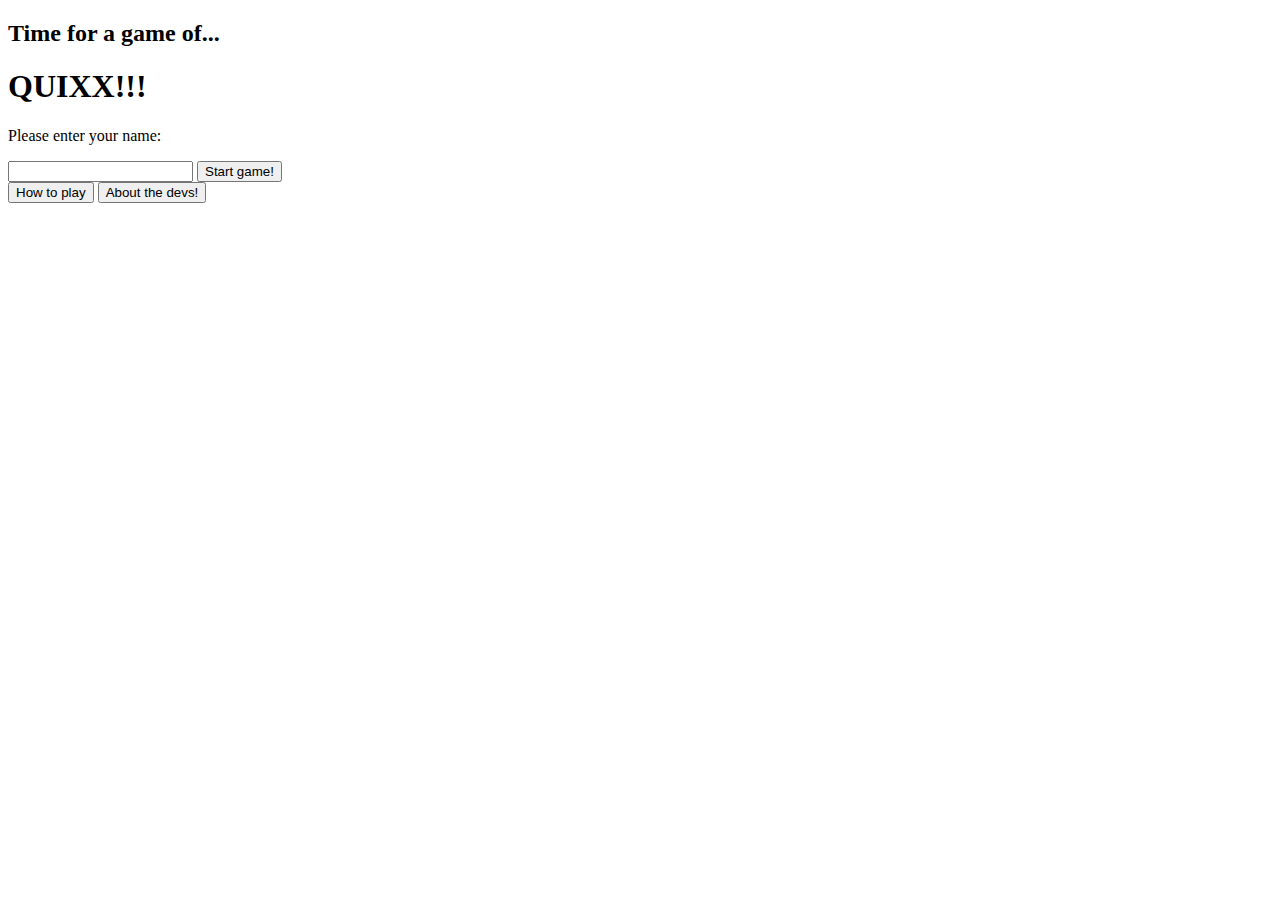
==== index.html @ 6a550c4d "working on local storage, was working, now its not." ====
<!DOCTYPE html>
<html lang="en">

<head>
    <meta charset="UTF-8">
    <meta name="viewport" content="width=device-width, initial-scale=1.0">
    <meta http-equiv="X-UA-Compatible" content="ie=edge">
    <link rel="stylesheet" href="./landing-page/home.css">
    <title>Quixx!</title>
</head>

<body>
    <header>
        <h2>Time for a game of...</h2>
        <h1>QUIXX!!!</h1>
    </header>
    <main>
    <form id="user-sign-up">
            <p>Please enter your name:</p>
            <input type="text" id="user-name" name="name" required />
            <button id="start-game">Start game!</button>
        </form>
        <button id="how-to-play">How to play</button>
        <button id="about-devs">About the devs!</button>
    </main>

    <script type="module" src="/landing-page/home.js"></script>
</body>

</html>
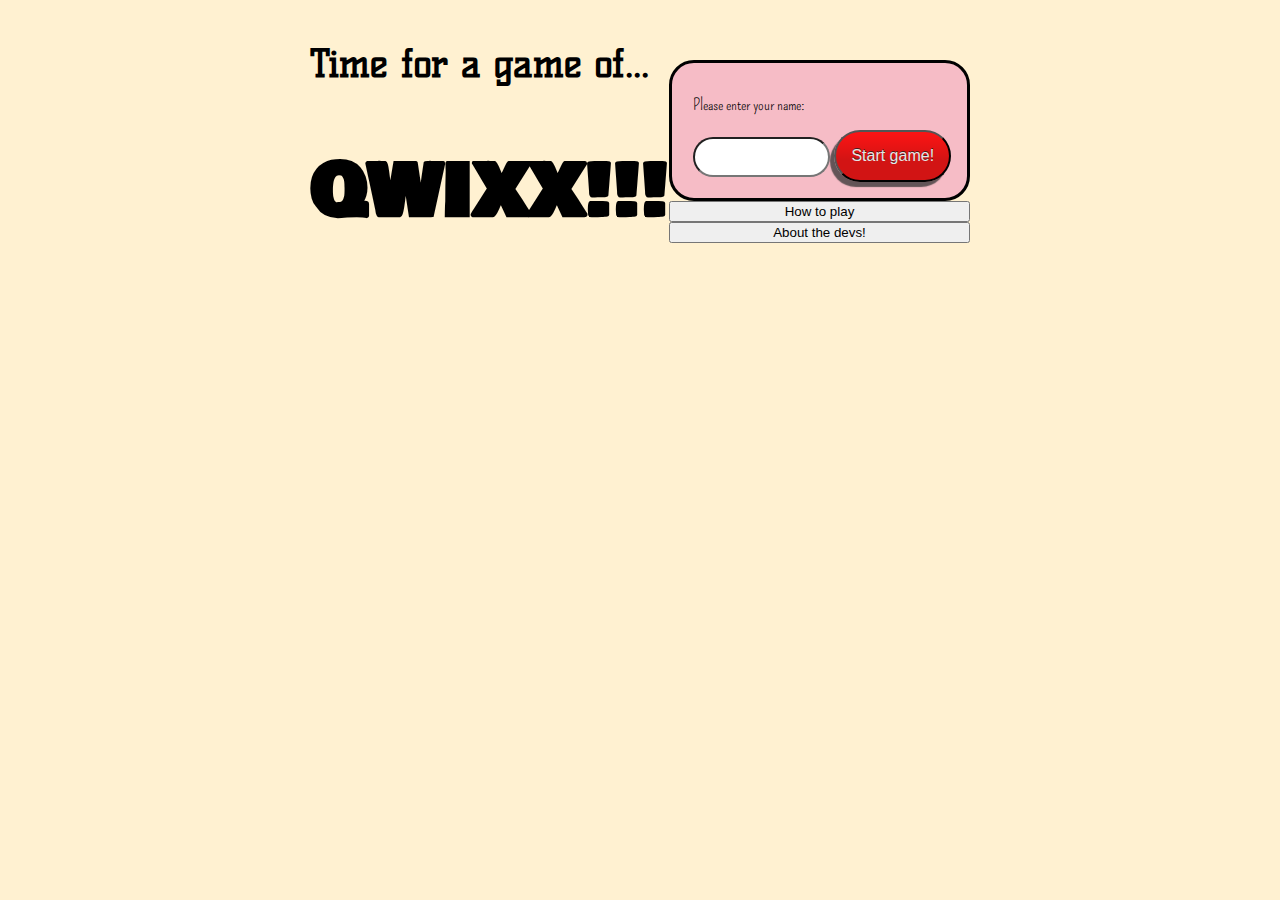
==== commit ded1b5f6: "Starting to work on Home page styling" ====
--- a/index.html
+++ b/index.html
@@ -6,13 +6,13 @@
     <meta name="viewport" content="width=device-width, initial-scale=1.0">
     <meta http-equiv="X-UA-Compatible" content="ie=edge">
     <link rel="stylesheet" href="./landing-page/home.css">
-    <title>Quixx!</title>
+    <title>QWIXX!</title>
 </head>
 
 <body>
     <header>
         <h2>Time for a game of...</h2>
-        <h1>QUIXX!!!</h1>
+        <h1>QWIXX!!!</h1>
     </header>
     <main>
     <form id="user-sign-up">
--- a/landing-page/home.css
+++ b/landing-page/home.css
@@ -0,0 +1,67 @@
+@import url('https://fonts.googleapis.com/css?family=Bowlby+One+SC|Kelly+Slab|Pompiere&display=swap');
+
+body {
+	display: flex;
+	align-items: center;
+	justify-content: center;
+	vertical-align: center;
+	flex-wrap: wrap;
+	align-content: center;
+	font-family: 'Open Sans',
+    sans-serif;
+    background-color: hsl(42, 100%, 91%);
+}
+
+h1 {
+    font-family: 'Bowlby One SC', cursive;
+    font-size: 4.5rem;
+}
+
+h2 {
+    font-family: 'Kelly Slab', cursive;
+    font-size: 2.4rem;
+}
+
+main {
+    display: flex;
+    flex-direction: column;
+}
+
+form {
+    border: solid;
+    border-radius: 25px;
+    background-color: hsl(349, 76%, 85%);
+    padding: 1rem;
+}
+
+input {
+    border-radius: 25px;
+    margin-left: 5px;
+    padding: 10px;
+    font-family: 'Pompiere', cursive;
+}
+
+#user-sign-up p {
+    margin-left: 5px;
+    border-radius: 25px;
+    font-family: 'Pompiere', cursive;
+}
+
+#user-sign-up button {
+    color: rgb(229, 230, 230);
+    font-size: 16px;
+    padding: 15px;
+    text-shadow: 0px -1px 0px rgba(30, 30, 30, 0.8);
+    -webkit-border-radius: 30px;
+    -moz-border-radius: 30px;
+    border-radius: 30px;
+    background: rgb(210, 20, 20);
+    background: -moz-linear-gradient(90deg, rgb(210, 20, 20) 41%, rgb(250, 20, 20) 95%);
+    background: -webkit-linear-gradient(90deg, rgb(210, 20, 20) 41%, rgb(250, 20, 20) 95%);
+    background: -o-linear-gradient(90deg, rgb(210, 20, 20) 41%, rgb(250, 20, 20) 95%);
+    background: -ms-linear-gradient(90deg, rgb(210, 20, 20) 41%, rgb(250, 20, 20) 95%);
+    background: linear-gradient(0deg, rgb(210, 20, 20) 41%, rgb(250, 20, 20) 95%);
+    -webkit-box-shadow: -4px 5px 1px rgba(50, 50, 50, 0.75);
+    -moz-box-shadow:    -4px 5px 1px rgba(50, 50, 50, 0.75);
+    box-shadow:         -4px 5px 1px rgba(50, 50, 50, 0.75);
+}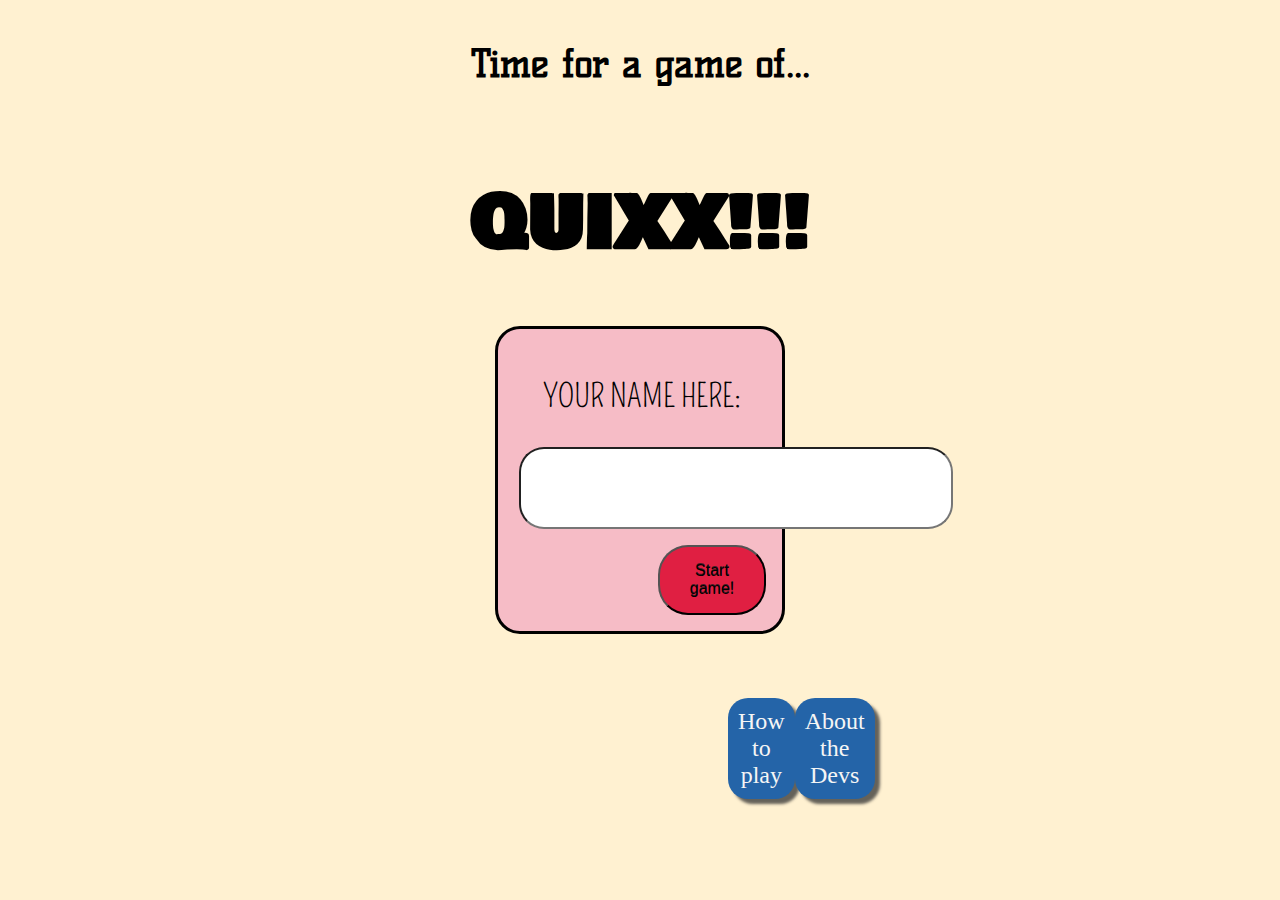
==== commit 2e887005: "worked on the main landing page CSS" ====
--- a/index.html
+++ b/index.html
@@ -6,23 +6,25 @@
     <meta name="viewport" content="width=device-width, initial-scale=1.0">
     <meta http-equiv="X-UA-Compatible" content="ie=edge">
     <link rel="stylesheet" href="./landing-page/home.css">
-    <title>QWIXX!</title>
+    <title>Quixx!</title>
 </head>
 
 <body>
     <header>
         <h2>Time for a game of...</h2>
-        <h1>QWIXX!!!</h1>
+        <h1>QUIXX!!!</h1>
     </header>
     <main>
     <form id="user-sign-up">
-            <p>Please enter your name:</p>
+            <p>YOUR NAME HERE:</p>
             <input type="text" id="user-name" name="name" required />
             <button id="start-game">Start game!</button>
         </form>
-        <button id="how-to-play">How to play</button>
-        <button id="about-devs">About the devs!</button>
     </main>
+    <nav>
+        <a href="rules-page/index.html">How to play</a>
+        <a href="about-page/index.html">About the Devs</a>
+    </nav>
 
     <script type="module" src="/landing-page/home.js"></script>
 </body>
--- a/landing-page/home.css
+++ b/landing-page/home.css
@@ -1,15 +1,8 @@
 @import url('https://fonts.googleapis.com/css?family=Bowlby+One+SC|Kelly+Slab|Pompiere&display=swap');
 
 body {
-	display: flex;
-	align-items: center;
-	justify-content: center;
-	vertical-align: center;
-	flex-wrap: wrap;
-	align-content: center;
-	font-family: 'Open Sans',
-    sans-serif;
     background-color: hsl(42, 100%, 91%);
+
 }
 
 h1 {
@@ -22,14 +15,23 @@
     font-size: 2.4rem;
 }
 
+header {
+    display: flex;
+    flex-direction: column;
+    align-items: center;
+}
+
 main {
     display: flex;
     flex-direction: column;
+    align-items: center;
+    
 }
 
 form {
     border: solid;
     border-radius: 25px;
+    width: 25%;
     background-color: hsl(349, 76%, 85%);
     padding: 1rem;
 }
@@ -38,30 +40,59 @@
     border-radius: 25px;
     margin-left: 5px;
     padding: 10px;
+    font-size: 3rem;
     font-family: 'Pompiere', cursive;
 }
 
+#user-sign-up {
+    width: 20%;
+}
 #user-sign-up p {
     margin-left: 5px;
     border-radius: 25px;
+    font-size: 2rem;
     font-family: 'Pompiere', cursive;
+    text-align: center;
 }
 
 #user-sign-up button {
-    color: rgb(229, 230, 230);
+    color: black;
     font-size: 16px;
     padding: 15px;
+    margin-left: 9rem;
+    margin-top: 1rem;
     text-shadow: 0px -1px 0px rgba(30, 30, 30, 0.8);
-    -webkit-border-radius: 30px;
-    -moz-border-radius: 30px;
     border-radius: 30px;
-    background: rgb(210, 20, 20);
-    background: -moz-linear-gradient(90deg, rgb(210, 20, 20) 41%, rgb(250, 20, 20) 95%);
-    background: -webkit-linear-gradient(90deg, rgb(210, 20, 20) 41%, rgb(250, 20, 20) 95%);
-    background: -o-linear-gradient(90deg, rgb(210, 20, 20) 41%, rgb(250, 20, 20) 95%);
-    background: -ms-linear-gradient(90deg, rgb(210, 20, 20) 41%, rgb(250, 20, 20) 95%);
-    background: linear-gradient(0deg, rgb(210, 20, 20) 41%, rgb(250, 20, 20) 95%);
-    -webkit-box-shadow: -4px 5px 1px rgba(50, 50, 50, 0.75);
-    -moz-box-shadow:    -4px 5px 1px rgba(50, 50, 50, 0.75);
-    box-shadow:         -4px 5px 1px rgba(50, 50, 50, 0.75);
-}+    background: hsl(349, 76%, 50%);
+    transition: all 0.5s;
+    
+}
+#user-sign-up button:hover {
+    background-color: hsl(42, 96%, 62%);
+}
+
+a {
+    background-color: hsl(211, 65%, 40%);
+    color: whitesmoke;
+    font-size: 24px;
+    text-shadow: 1px black;
+    padding: 10px;
+    box-shadow: 5px 5px 3px 0px rgba(50, 50, 50, 0.75);
+    border-radius: 20px;
+    width: 200px;
+    text-decoration: none;
+    text-align: center;
+    transition: all 0.5s;
+}
+
+a:hover {
+    background-color: hsl(114, 47%, 45%);
+}
+nav {
+    margin: 0 45rem;
+    display: flex;
+    justify-content: space-around;
+    margin-top: 4rem;
+}
+
+
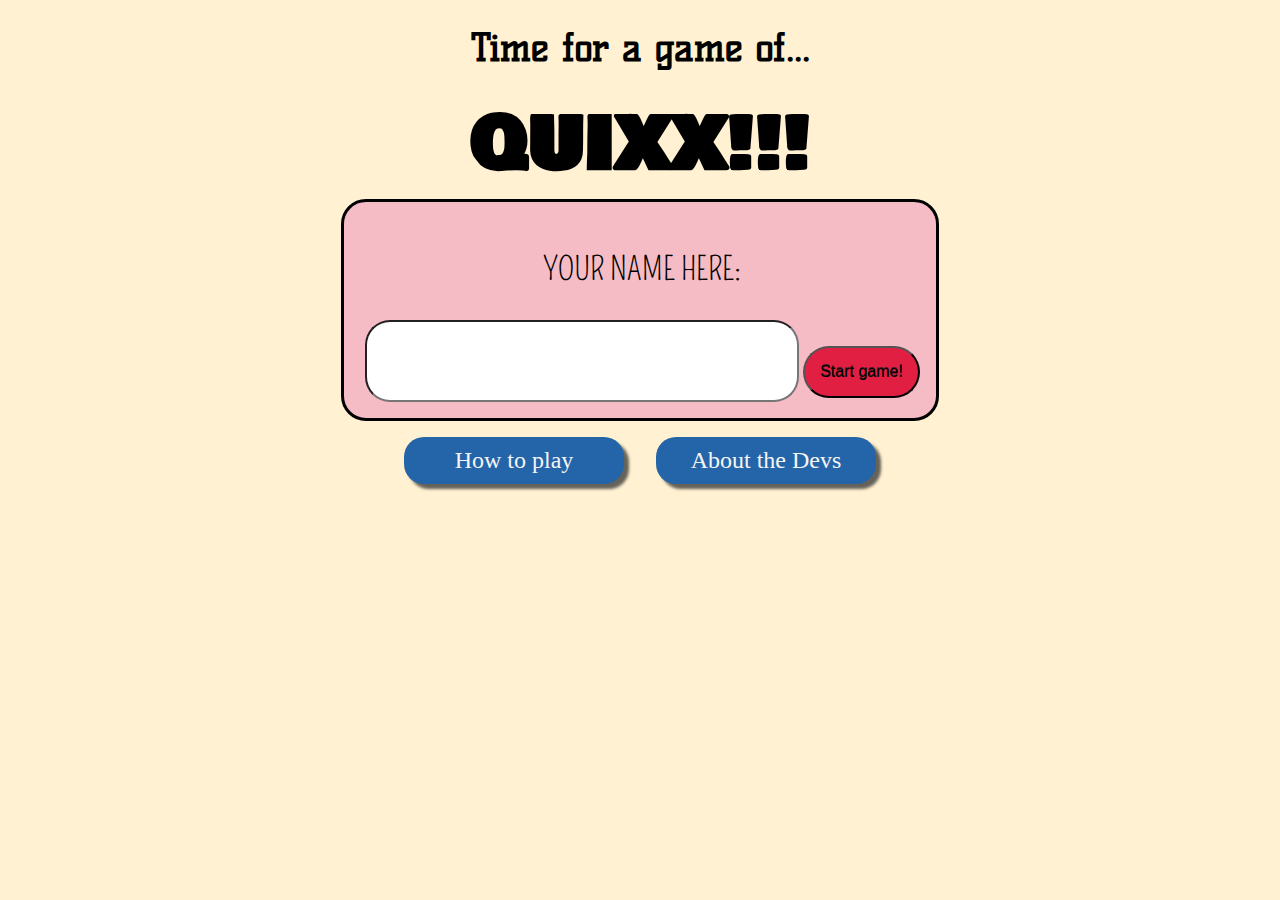
==== commit cabeee9e: "fixed up the styling on the home page and rules page. Did some work with Ben" ====
--- a/index.html
+++ b/index.html
@@ -20,11 +20,11 @@
             <input type="text" id="user-name" name="name" required />
             <button id="start-game">Start game!</button>
         </form>
+        <nav>
+            <a href="rules-page/index.html">How to play</a>
+            <a href="about-page/index.html">About the Devs</a>
+        </nav>
     </main>
-    <nav>
-        <a href="rules-page/index.html">How to play</a>
-        <a href="about-page/index.html">About the Devs</a>
-    </nav>
 
     <script type="module" src="/landing-page/home.js"></script>
 </body>
--- a/landing-page/home.css
+++ b/landing-page/home.css
@@ -8,11 +8,13 @@
 h1 {
     font-family: 'Bowlby One SC', cursive;
     font-size: 4.5rem;
+    margin: 0;
 }
 
 h2 {
     font-family: 'Kelly Slab', cursive;
     font-size: 2.4rem;
+    line-height: 1rem;
 }
 
 header {
@@ -31,7 +33,6 @@
 form {
     border: solid;
     border-radius: 25px;
-    width: 25%;
     background-color: hsl(349, 76%, 85%);
     padding: 1rem;
 }
@@ -45,7 +46,7 @@
 }
 
 #user-sign-up {
-    width: 20%;
+    
 }
 #user-sign-up p {
     margin-left: 5px;
@@ -59,7 +60,6 @@
     color: black;
     font-size: 16px;
     padding: 15px;
-    margin-left: 9rem;
     margin-top: 1rem;
     text-shadow: 0px -1px 0px rgba(30, 30, 30, 0.8);
     border-radius: 30px;
@@ -83,16 +83,16 @@
     text-decoration: none;
     text-align: center;
     transition: all 0.5s;
+    margin: 1rem;
 }
 
 a:hover {
     background-color: hsl(114, 47%, 45%);
 }
 nav {
-    margin: 0 45rem;
+    margin: 0 auto;
     display: flex;
-    justify-content: space-around;
-    margin-top: 4rem;
+    justify-content: space-between;
 }
 
 
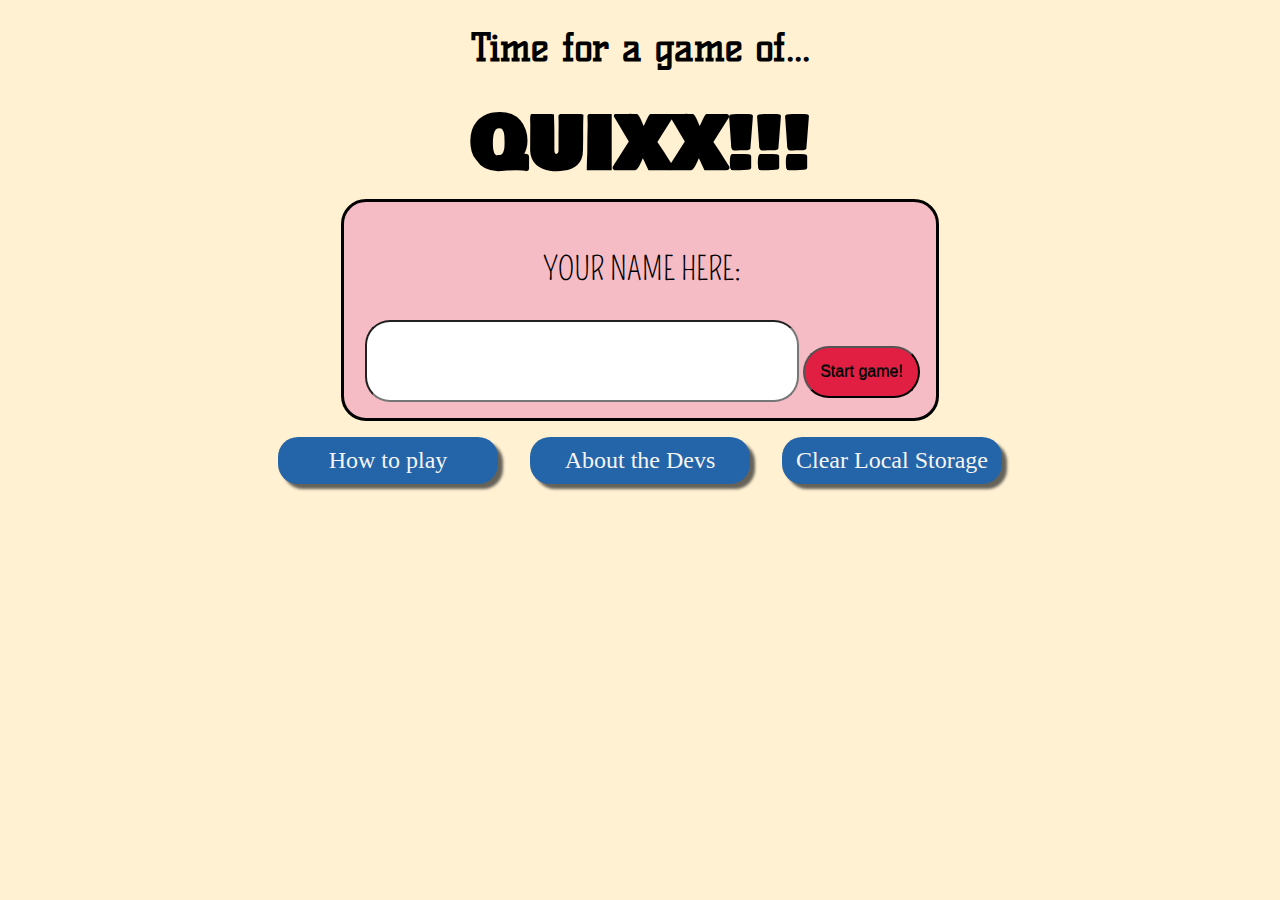
==== commit 95f9fe47: "got a button on the homepage to clear local storage" ====
--- a/index.html
+++ b/index.html
@@ -23,6 +23,7 @@
         <nav>
             <a href="rules-page/index.html">How to play</a>
             <a href="about-page/index.html">About the Devs</a>
+            <a id="clear-storage">Clear Local Storage</a>
         </nav>
     </main>
 
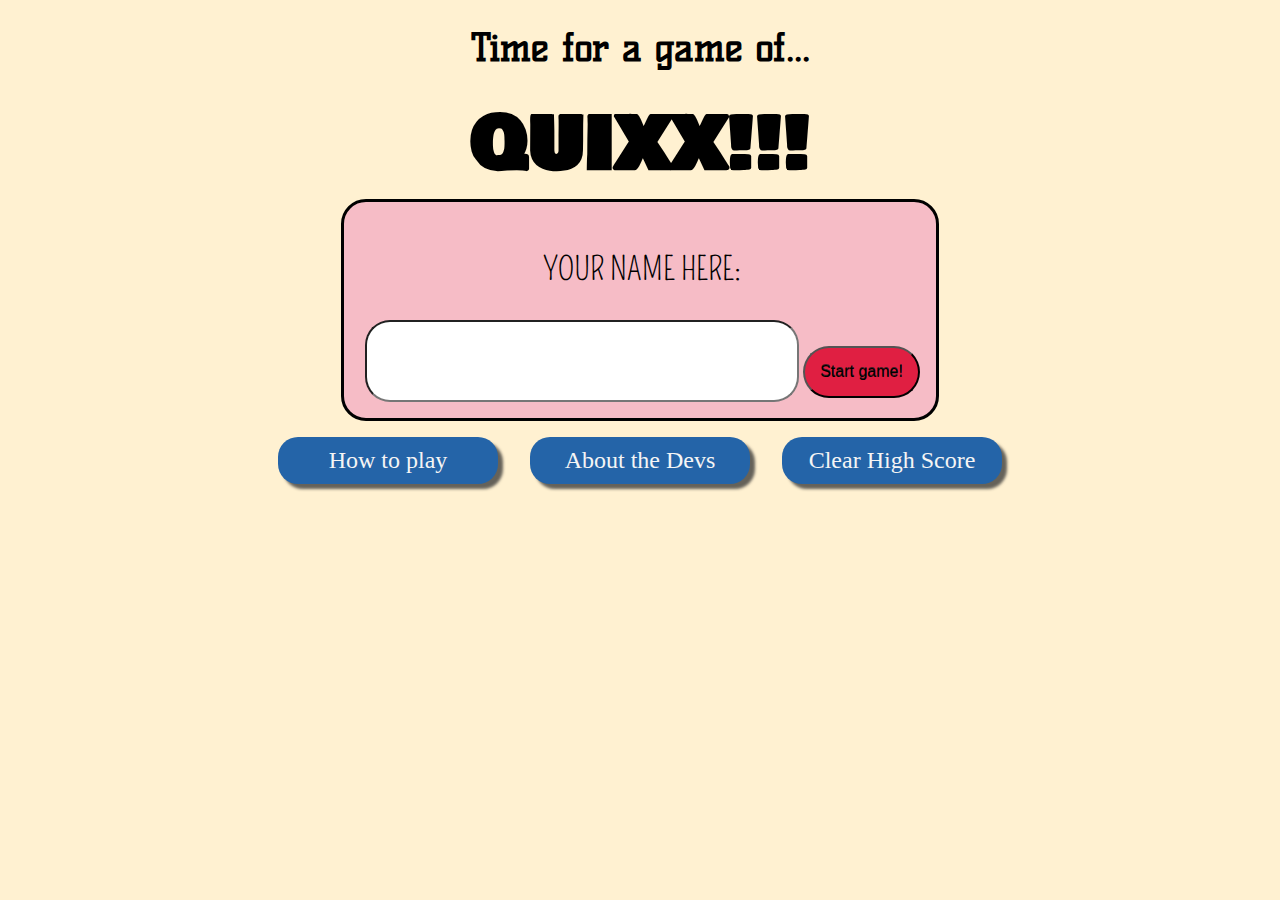
==== commit 7c9d76cf: "bugfixes for count checks and landing page" ====
--- a/index.html
+++ b/index.html
@@ -23,11 +23,11 @@
         <nav>
             <a href="rules-page/index.html">How to play</a>
             <a href="about-page/index.html">About the Devs</a>
-            <a id="clear-storage">Clear Local Storage</a>
+            <a id="clear-storage">Clear High Score</a>
         </nav>
     </main>
 
-    <script type="module" src="/landing-page/home.js"></script>
+    <script type="module" src="./landing-page/home.js"></script>
 </body>
 
 </html>--- a/landing-page/home.css
+++ b/landing-page/home.css
@@ -45,9 +45,6 @@
     font-family: 'Pompiere', cursive;
 }
 
-#user-sign-up {
-    
-}
 #user-sign-up p {
     margin-left: 5px;
     border-radius: 25px;
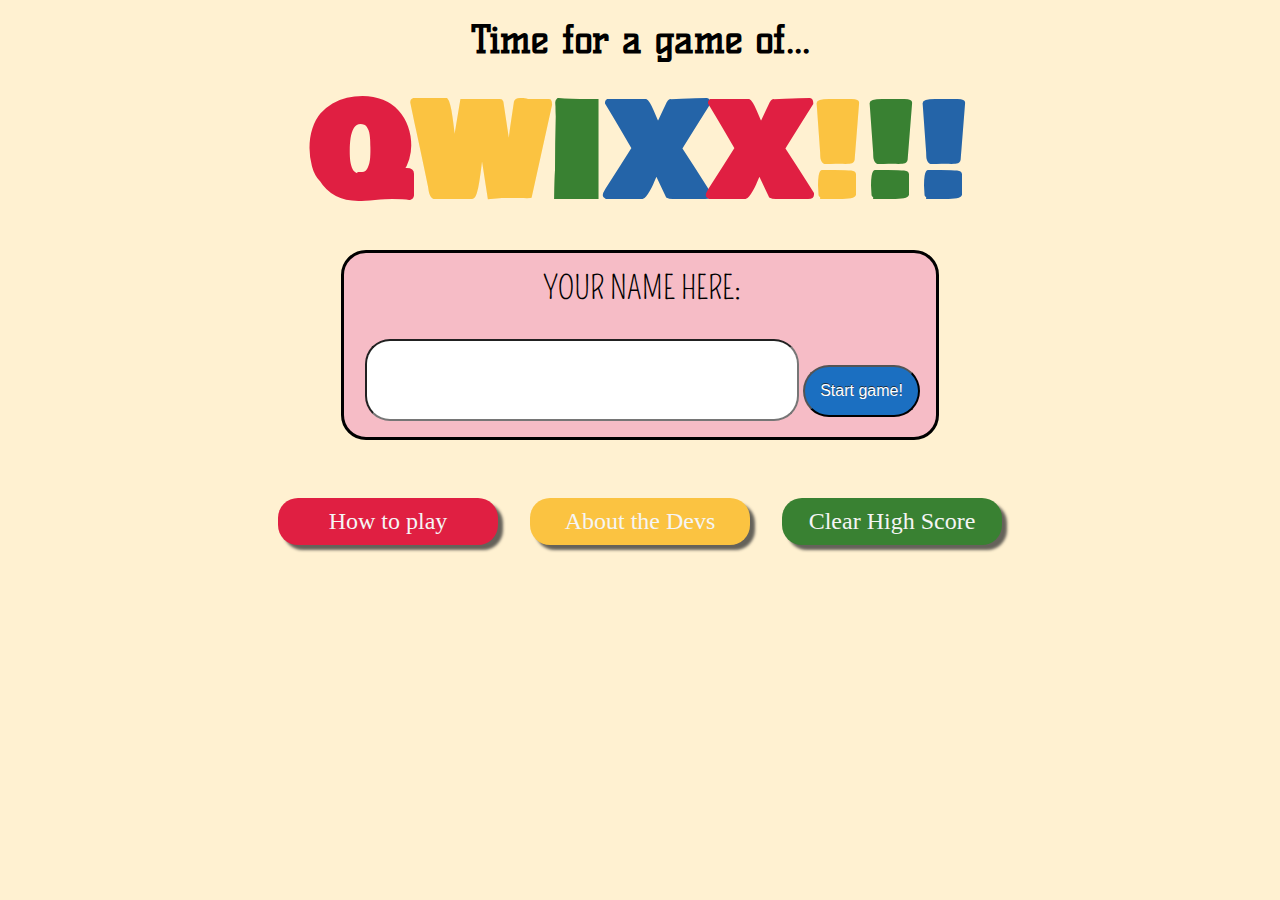
==== commit 72e11fef: "added some styling" ====
--- a/index.html
+++ b/index.html
@@ -6,13 +6,13 @@
     <meta name="viewport" content="width=device-width, initial-scale=1.0">
     <meta http-equiv="X-UA-Compatible" content="ie=edge">
     <link rel="stylesheet" href="./landing-page/home.css">
-    <title>Quixx!</title>
+    <title>Qwixx!</title>
 </head>
 
 <body>
     <header>
         <h2>Time for a game of...</h2>
-        <h1>QUIXX!!!</h1>
+        <h1><span id='q'>Q</span><span id='w'>W</span><span id='i'>I</span><span id='x1'>X</span><span id='x2'>X</span><span id='bang1'>!</span><span id='bang2'>!</span><span id='bang3'>!</span></h1>
     </header>
     <main>
     <form id="user-sign-up">
@@ -21,8 +21,8 @@
             <button id="start-game">Start game!</button>
         </form>
         <nav>
-            <a href="rules-page/index.html">How to play</a>
-            <a href="about-page/index.html">About the Devs</a>
+            <a href="rules-page/index.html" id="htp">How to play</a>
+            <a href="about-page/index.html" id="atd">About the Devs</a>
             <a id="clear-storage">Clear High Score</a>
         </nav>
     </main>
--- a/landing-page/home.css
+++ b/landing-page/home.css
@@ -7,14 +7,48 @@
 
 h1 {
     font-family: 'Bowlby One SC', cursive;
-    font-size: 4.5rem;
+    font-size: 8rem;
     margin: 0;
+    letter-spacing: 3px;
 }
 
 h2 {
     font-family: 'Kelly Slab', cursive;
     font-size: 2.4rem;
-    line-height: 1rem;
+    line-height: 0rem;
+    margin-bottom: 14px;
+}
+
+#q {
+    color: #e01f42;
+}
+
+#w {
+    color: #fbc341;
+}
+
+#i {
+    color: #398132;
+}
+
+#x1 {
+    color: #2464a8;
+}
+
+#x2 {
+    color: #e01f42;
+}
+
+#bang1 {
+    color: #fbc341;
+}
+
+#bang2 {
+    color: #398132;
+}
+
+#bang3 {
+    color: #2464a8;
 }
 
 header {
@@ -27,7 +61,6 @@
     display: flex;
     flex-direction: column;
     align-items: center;
-    
 }
 
 form {
@@ -35,6 +68,34 @@
     border-radius: 25px;
     background-color: hsl(349, 76%, 85%);
     padding: 1rem;
+    margin-bottom: 42px;
+}
+
+#htp {
+    background: #e01f42;
+}
+
+#htp:hover {
+    background: #e01f4261;
+    color: black;
+}
+
+#atd {
+    background: #fbc341;
+}
+
+#atd:hover {
+    background: #fbc34159;
+    color: black;
+}
+
+#clear-storage {
+    background: #398132
+}
+
+#clear-storage:hover {
+    background: #39813275;
+    color: black;
 }
 
 input {
@@ -51,21 +112,23 @@
     font-size: 2rem;
     font-family: 'Pompiere', cursive;
     text-align: center;
+    margin-top: 0;
 }
 
 #user-sign-up button {
-    color: black;
+    color: white;
     font-size: 16px;
     padding: 15px;
     margin-top: 1rem;
     text-shadow: 0px -1px 0px rgba(30, 30, 30, 0.8);
     border-radius: 30px;
-    background: hsl(349, 76%, 50%);
+    background: #1b6fc1;
     transition: all 0.5s;
     
 }
 #user-sign-up button:hover {
-    background-color: hsl(42, 96%, 62%);
+    background-color: #1b6fc1a8;
+    color: black;
 }
 
 a {
@@ -83,9 +146,6 @@
     margin: 1rem;
 }
 
-a:hover {
-    background-color: hsl(114, 47%, 45%);
-}
 nav {
     margin: 0 auto;
     display: flex;
